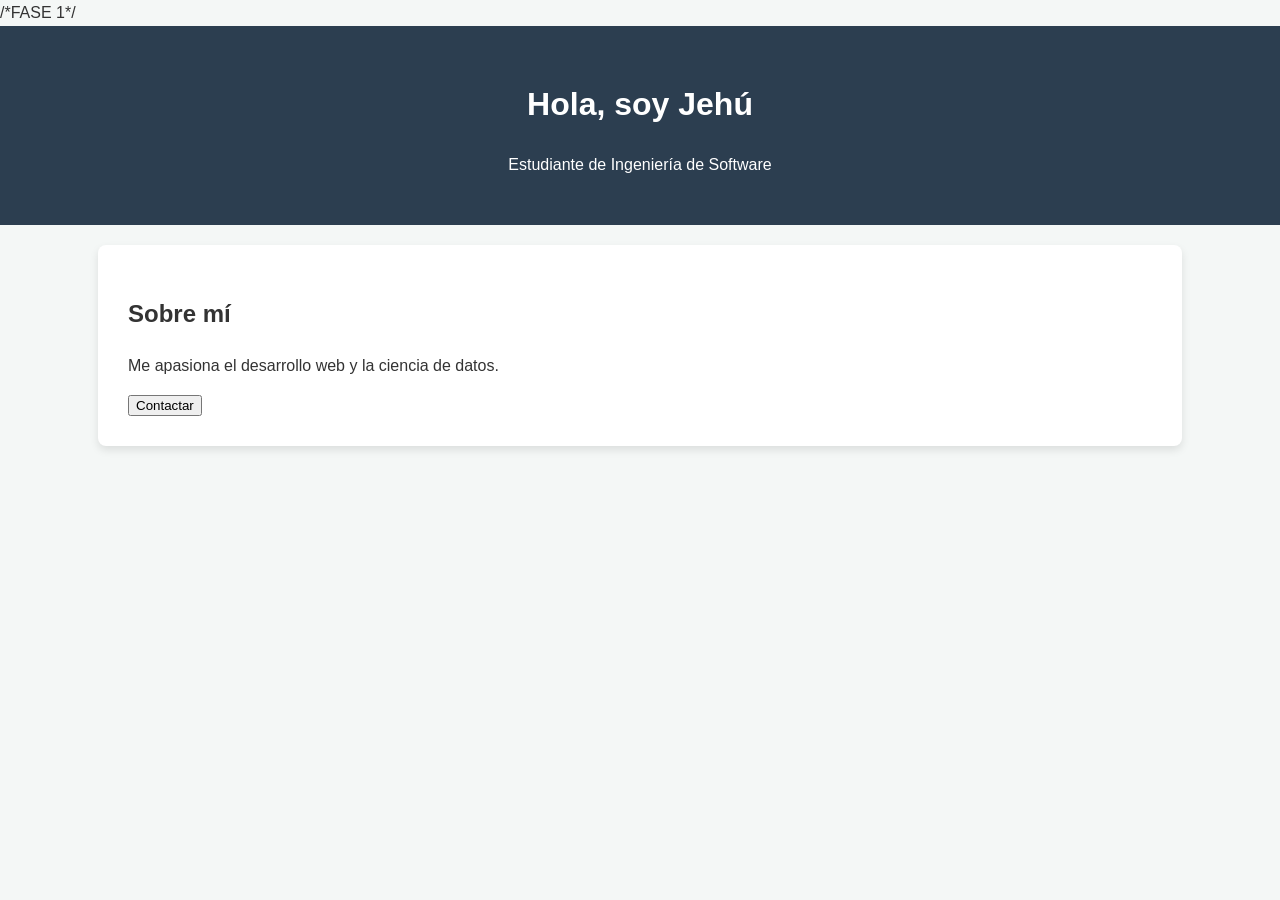
==== taller1/index.html @ 9f73ceb0 "guardado" ====
/*FASE 1*/
<!DOCTYPE html>
<html lang="es">
    <head>
        <meta charset="UTF-8">
        <title>Mi Portafolio</title>
        <link rel="stylesheet" href="style.css">
    </head>

    <body>
        <header>
            <h1>Hola, soy Jehú</h1>
            <p>Estudiante de Ingeniería de Software</p>
        </header>
        <section class="contenedor">
            <h2>Sobre mí</h2>
            <p>Me apasiona el desarrollo web y la ciencia de datos.</p>
            <button>Contactar</button>
        </section>
    </body>
</html>
---- taller1/style.css ----
/*FASE 2*/
body {               /* selector: a quién se aplica */
    margin: 0;         /* propiedad: valor */
    font-family: 'Segoe UI', Tahoma, Geneva, Verdana, sans-serif;
    background-color: #f4f7f6;
    color: #333;
    line-height: 1.6;
}

header {
    background: #2c3e50;
    color: white;
    text-align: center;
    padding: 2rem 0;
}
/*FASE 3*/
.contenedor {
    width: 80%;
    margin: 20px auto; /* Centrado horizontal */
    background: white;
    padding: 30px;
    border-radius: 8px;
    box-shadow: 0 4px 8px rgba(0,0,0,0.1);
}

/*FASE 4*/
.habilidades {
display: flex;
justify-content: space-around;
list-style: none;
padding: 0;
}
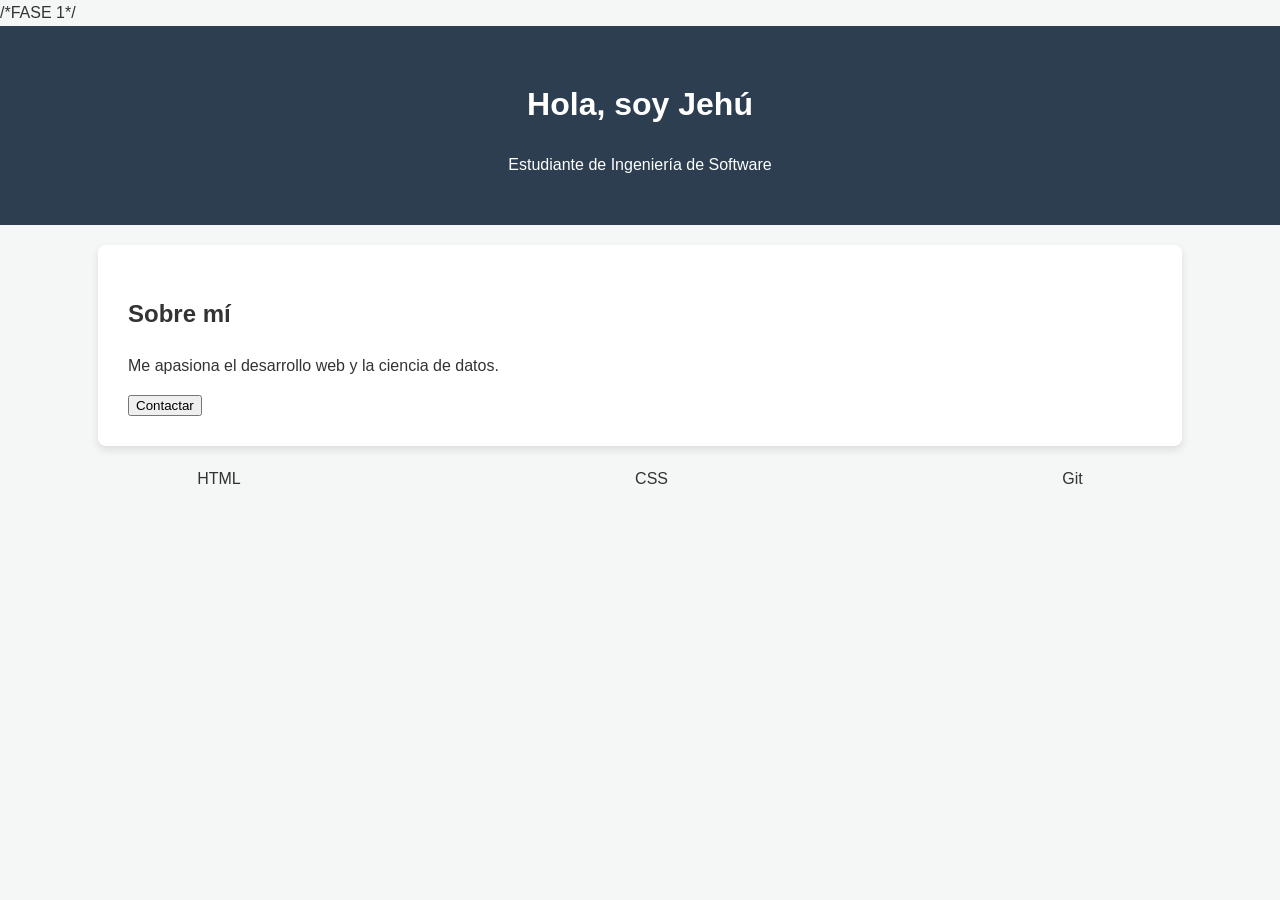
==== commit 7b4e2d07: "guardado" ====
--- a/taller1/index.html
+++ b/taller1/index.html
@@ -17,5 +17,11 @@
             <p>Me apasiona el desarrollo web y la ciencia de datos.</p>
             <button>Contactar</button>
         </section>
+
+        <ul class="habilidades">
+            <li>HTML</li>
+            <li>CSS</li>
+            <li>Git</li>
+        </ul>
     </body>
 </html>
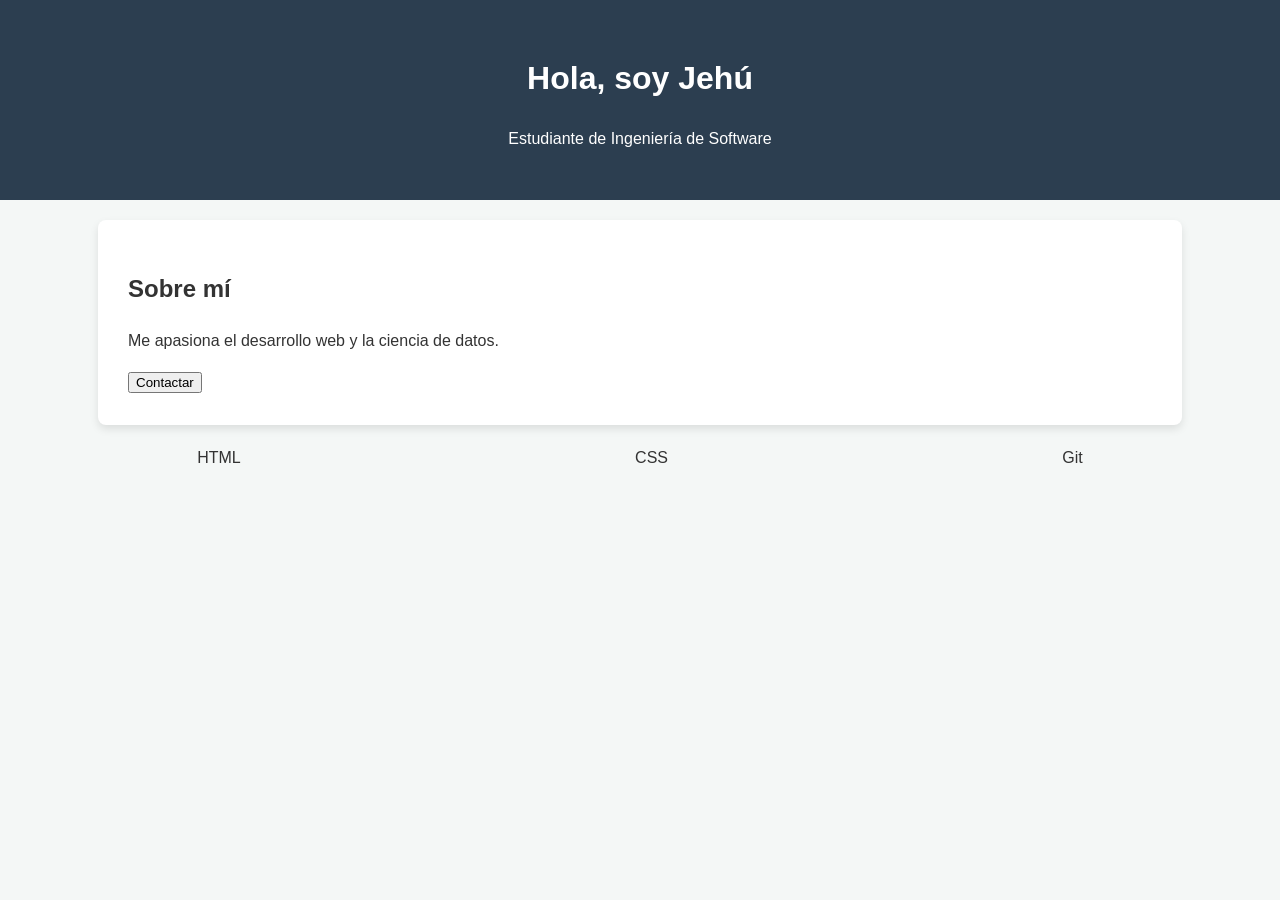
==== commit 71d08c18: "guardado" ====
--- a/taller1/index.html
+++ b/taller1/index.html
@@ -1,4 +1,3 @@
-/*FASE 1*/
 <!DOCTYPE html>
 <html lang="es">
     <head>
